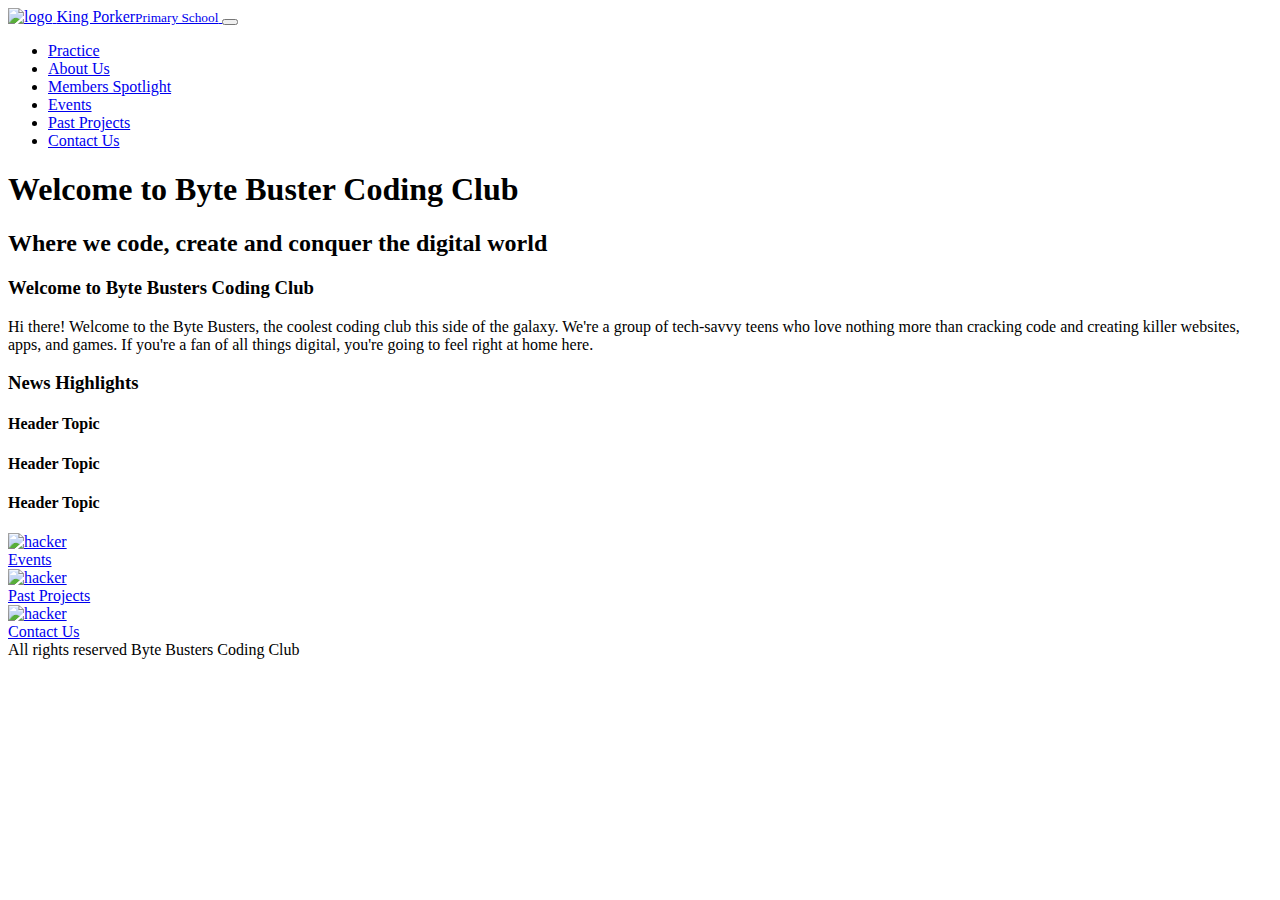
==== index.html @ 2f4677f9 "End of Lesson 9" ====
<!DOCTYPE html>
<html lang="en-SG">
<head>
	<meta charset="utf-8"/>
	<meta name="viewport" content="width=device-width"/>
	<!-- Take note that <head> section is different from header or <h1> -->
	<title>Byte Buster Coding Club</title>
	<script src="script/jquery.min.js"></script>
	<!-- Task 2: Add in script for script/bootstrap.js here -->
	<script src="script/bootstrap.js"></script>
	<link href="script/bootstrap.css" rel="stylesheet" />	
	<!-- Task 3: Add in link to stylesheet script/index.css -->
	<link href="script/index.css" rel="stylesheet" />	
	<!-- Challenge: Add in icon img/favicon-bbcc.png -->
	<link href="/img/King Porker 2.png" rel="icon" />	
</head>
<body class="bg-secondary bg-opacity-10" style="min-width:320px">
	<header>
		<nav class="navbar navbar-dark navbar-expand-lg bg-primary">
			<div class="container-fluid">
				<a class="navbar-brand" href="index.html">
					<img src="img/logo-bbcc.png" alt="logo" class="d-inline-block" style="max-height:3rem">
					<span class="d-none d-sm-inline-block align-middle">King Porker<small class="d-block lh-xs fs-7">Primary School</small></span>
				</a>
				<button class="navbar-toggler" type="button" data-bs-toggle="collapse" data-bs-target="#navlinks"><span class="navbar-toggler-icon"></span></button>
				<div class="collapse navbar-collapse" id="navlinks">
					<ul class="navbar-nav mr-auto mb-2 mb-lg-0">
						<li class="nav-item"><a class="nav-link" href="practice.html">Practice</a></li>
						<li class="nav-item"><a class="nav-link" href="aboutus.html">About Us</a></li>
						<li class="nav-item"><a class="nav-link" href="memberspotlight.html">Members Spotlight</a></li>
			<!-- add list item for events.html --> 
						<li class="nav-item"><a class="nav-link" href="events.html">Events</a></li>
            <!-- add list item for projects.html --> 
						<li class="nav-item"><a class="nav-link" href="projects.html">Past Projects</a></li>
            <!-- add list item for contacts.html --> 
						<li class="nav-item"><a class="nav-link" href="contacts.html">Contact Us</a></li>
					</ul>
				</div>
			</div>
		</nav>
	</header>
	<!-- Here the main container where students should code -->
	<article class="min-vh-100">
		<!-- Start Banner Region -->
		<div id="banner"></div>
    <!-- End Banner Region -->
		<!-- Start Page Header -->
		<div class="container pt-4 py-3">
      <!-- (Page Header Task 1) Add a <h1> text here to add a Page Header
           There are <h1> to <h6> for different sizes -->
      <h1 class="text-center fw-bold display-4">Welcome to Byte Buster Coding Club</h1>
      <!-- (Page Header Task 2) Add a <h2> text to add a subtext or a tagline
          e.g. "Where we code, create and conquer the digital world" -->
	  <h2 class="text-center">Where we code, create and conquer the digital world</h2>		
      <!-- BONUS: Add a css class attribute attribute to make it center by adding text-center --> 
		</div>
    <!-- End Page Header -->
		<!-- Start Leading Text -->
		<div class="py-3 bg-success bg-opacity-25">
			<div class="container">
        <!-- (Leading Text 1) Add a <h3> class for the Welcome Note -->
				<h3>Welcome to Byte Busters Coding Club</h3>
        <!-- (Leading Text 2) Add a <p> paragraph with a short introduction -->
        		<p>
        Hi there! Welcome to the Byte Busters, the coolest coding club this side of the galaxy. We're a group of tech-savvy teens who love nothing more than cracking code and creating killer websites, apps, and games. If you're a fan of all things digital, you're going to feel right at home here.
				</p>
			</div>
		</div>
    <!-- End Leading Text -->
		<div class="container py-3">
			<h3>News Highlights</h3>
			<h4>Header Topic</h4>
			<p></p>

			<h4>Header Topic</h4>
			<p></p>

			<h4>Header Topic</h4>
			<p></p>
		</div>
		
		<!-- Key section -->
		<div class="container py-3">
			<div class="d-flex flex-wrap justify-content-around">
				<div class="col-12 col-sm-6 col-md-4 col-xxl-3 p-3">
					<a class="position-relative img-overlay-container d-block" href="events.html">
						<img class="w-100" src="img/hacker.png" alt="hacker" decoding="async" loading="lazy"/>
						<div class="position-absolute top-0 left-0 w-100 h-100 bg-dark bg-opacity-75 text-light img-overlay">
							<span class="position-absolute top-50 left-50 translate-middle h4">Events</span>
						</div>
					</a>
				</div>
        <!-- (Link 1) Add in links to Past Projects here later -->
				<div class="col-12 col-sm-6 col-md-4 col-xxl-3 p-3">
					<a class="position-relative img-overlay-container d-block" href="projects.html">
						<img class="w-100" src="img/gamescene-2.png" alt="hacker" decoding="async" loading="lazy"/>
						<div class="position-absolute top-0 left-0 w-100 h-100 bg-dark bg-opacity-75 text-light img-overlay">
							<span class="position-absolute top-50 left-50 translate-middle h4">Past Projects</span>
						</div>
					</a>
				</div>
        <!-- (Link 2) Add in links to Contact Us here later -->
				<div class="col-12 col-sm-6 col-md-4 col-xxl-3 p-3">
					<a class="position-relative img-overlay-container d-block" href="contacts.html">
						<img class="w-100" src="img/contactus.png" alt="hacker" decoding="async" loading="lazy"/>
						<div class="position-absolute top-0 left-0 w-100 h-100 bg-dark bg-opacity-75 text-light img-overlay">
							<span class="position-absolute top-50 left-50 translate-middle h4">Contact Us</span>
						</div>
					</a>
				</div>
        <!-- You can use the same format to add more section links here in the future -->
			</div>
		</div>
	</article>
	<footer class="bg-dark text-light">
    <div class="container py-2 pb-4">
      <!-- Footer Task 1: add in your footer here. usually all rights reserved your club/ company name -->
		All rights reserved Byte Busters Coding Club
    </div>
  </footer>
  <!-- End of coding region -->
</body>
</html>
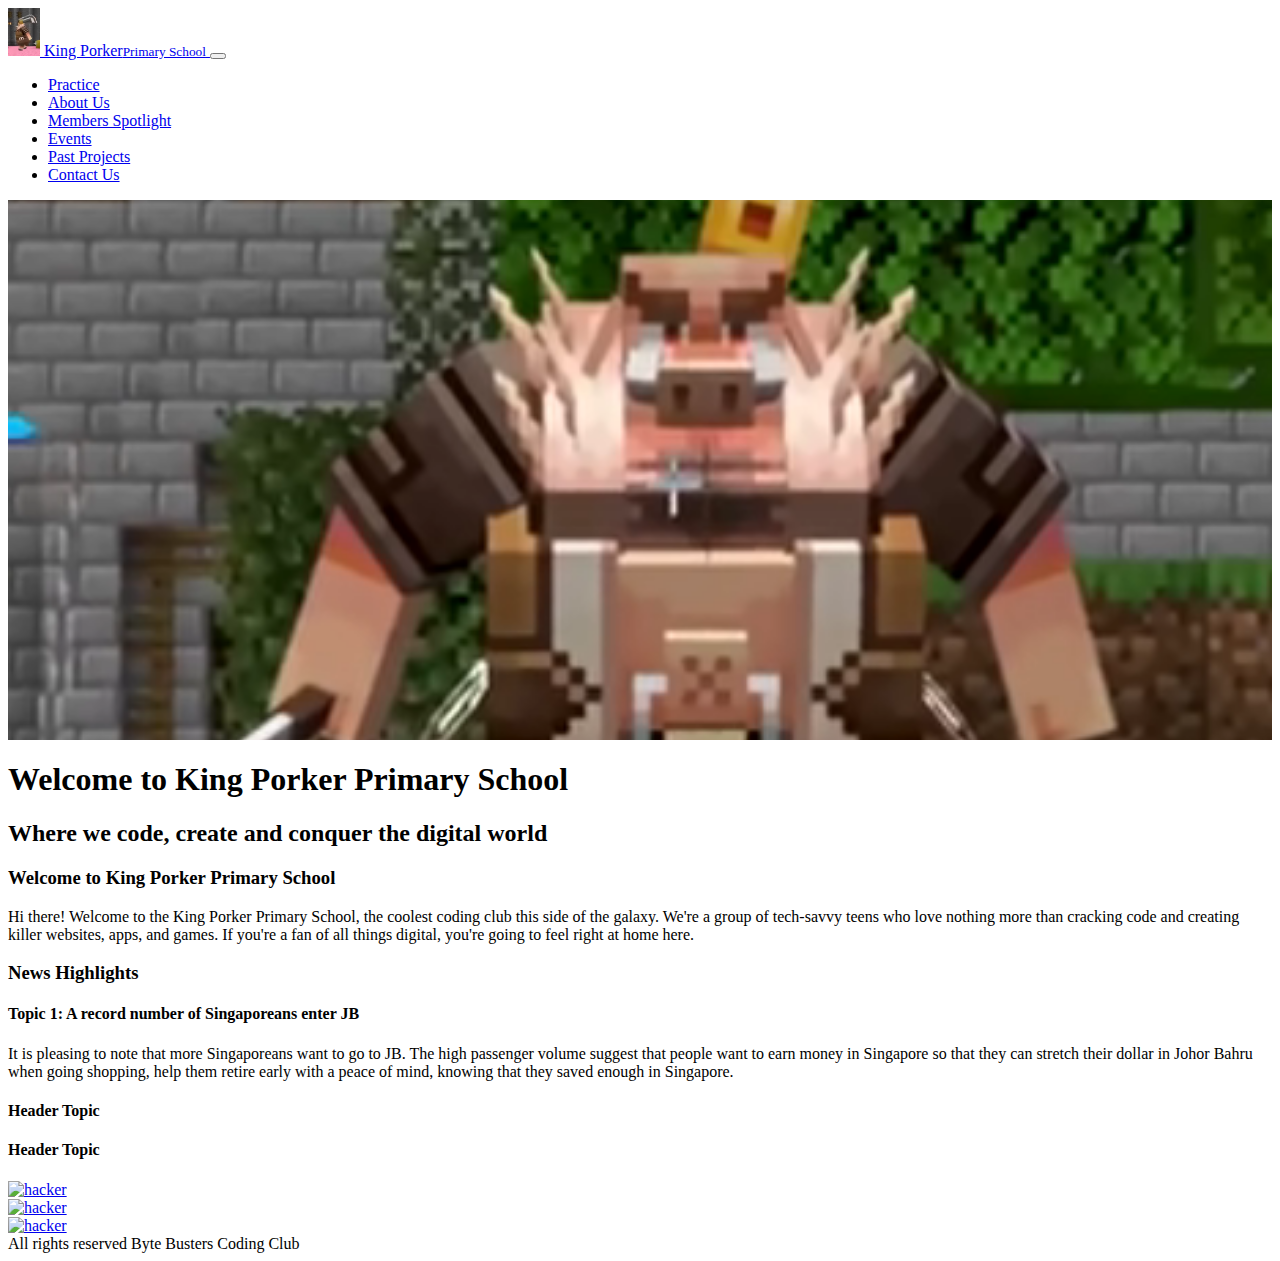
==== commit 60d0aee9: "Start of Lesson 11" ====
--- a/index.html
+++ b/index.html
@@ -3,15 +3,11 @@
 <head>
 	<meta charset="utf-8"/>
 	<meta name="viewport" content="width=device-width"/>
-	<!-- Take note that <head> section is different from header or <h1> -->
-	<title>Byte Buster Coding Club</title>
+	<title>King Porker Primary School</title>
 	<script src="script/jquery.min.js"></script>
-	<!-- Task 2: Add in script for script/bootstrap.js here -->
 	<script src="script/bootstrap.js"></script>
 	<link href="script/bootstrap.css" rel="stylesheet" />	
-	<!-- Task 3: Add in link to stylesheet script/index.css -->
 	<link href="script/index.css" rel="stylesheet" />	
-	<!-- Challenge: Add in icon img/favicon-bbcc.png -->
 	<link href="/img/King Porker 2.png" rel="icon" />	
 </head>
 <body class="bg-secondary bg-opacity-10" style="min-width:320px">
@@ -19,7 +15,7 @@
 		<nav class="navbar navbar-dark navbar-expand-lg bg-primary">
 			<div class="container-fluid">
 				<a class="navbar-brand" href="index.html">
-					<img src="img/logo-bbcc.png" alt="logo" class="d-inline-block" style="max-height:3rem">
+					<img src="img/King Porker 2.png" alt="logo" class="d-inline-block" style="max-height:3rem">
 					<span class="d-none d-sm-inline-block align-middle">King Porker<small class="d-block lh-xs fs-7">Primary School</small></span>
 				</a>
 				<button class="navbar-toggler" type="button" data-bs-toggle="collapse" data-bs-target="#navlinks"><span class="navbar-toggler-icon"></span></button>
@@ -28,30 +24,19 @@
 						<li class="nav-item"><a class="nav-link" href="practice.html">Practice</a></li>
 						<li class="nav-item"><a class="nav-link" href="aboutus.html">About Us</a></li>
 						<li class="nav-item"><a class="nav-link" href="memberspotlight.html">Members Spotlight</a></li>
-			<!-- add list item for events.html --> 
 						<li class="nav-item"><a class="nav-link" href="events.html">Events</a></li>
-            <!-- add list item for projects.html --> 
 						<li class="nav-item"><a class="nav-link" href="projects.html">Past Projects</a></li>
-            <!-- add list item for contacts.html --> 
 						<li class="nav-item"><a class="nav-link" href="contacts.html">Contact Us</a></li>
 					</ul>
 				</div>
 			</div>
 		</nav>
 	</header>
-	<!-- Here the main container where students should code -->
 	<article class="min-vh-100">
-		<!-- Start Banner Region -->
 		<div id="banner"></div>
-    <!-- End Banner Region -->
-		<!-- Start Page Header -->
 		<div class="container pt-4 py-3">
-      <!-- (Page Header Task 1) Add a <h1> text here to add a Page Header
-           There are <h1> to <h6> for different sizes -->
-      <h1 class="text-center fw-bold display-4">Welcome to Byte Buster Coding Club</h1>
-      <!-- (Page Header Task 2) Add a <h2> text to add a subtext or a tagline
-          e.g. "Where we code, create and conquer the digital world" -->
-	  <h2 class="text-center">Where we code, create and conquer the digital world</h2>		
+        <h1 class="text-center fw-bold display-4">Welcome to King Porker Primary School</h1>
+	    <h2 class="text-center">Where we code, create and conquer the digital world</h2>		
       <!-- BONUS: Add a css class attribute attribute to make it center by adding text-center --> 
 		</div>
     <!-- End Page Header -->
@@ -59,19 +44,16 @@
 		<div class="py-3 bg-success bg-opacity-25">
 			<div class="container">
         <!-- (Leading Text 1) Add a <h3> class for the Welcome Note -->
-				<h3>Welcome to Byte Busters Coding Club</h3>
-        <!-- (Leading Text 2) Add a <p> paragraph with a short introduction -->
-        		<p>
-        Hi there! Welcome to the Byte Busters, the coolest coding club this side of the galaxy. We're a group of tech-savvy teens who love nothing more than cracking code and creating killer websites, apps, and games. If you're a fan of all things digital, you're going to feel right at home here.
-				</p>
+				<h3>Welcome to King Porker Primary School</h3>
+			    <p>Hi there! Welcome to the King Porker Primary School, the coolest coding club this side of the galaxy. We're a group of tech-savvy teens who love nothing more than cracking code and creating killer websites, apps, and games. If you're a fan of all things digital, you're going to feel right at home here.</p>
+
 			</div>
 		</div>
-    <!-- End Leading Text -->
+
 		<div class="container py-3">
 			<h3>News Highlights</h3>
-			<h4>Header Topic</h4>
-			<p></p>
-
+			<h4>Topic 1: A record number of Singaporeans enter JB</h4>
+			<p>It is pleasing to note that more Singaporeans want to go to JB. The high passenger volume suggest that people want to earn money in Singapore so that they can stretch their dollar in Johor Bahru when going shopping, help them retire early with a peace of mind, knowing that they saved enough in Singapore.</p>
 			<h4>Header Topic</h4>
 			<p></p>
 
--- a/script/index.css
+++ b/script/index.css
@@ -0,0 +1,19 @@
+#banner {
+	background-image: url('../img/King Porker.png');
+	background-size: cover;
+	background-position: center center;
+	height: 40px;
+}
+@media (min-width: 992px) {
+	#banner {
+		height:60vh;
+	}
+}
+
+.img-overlay {
+	display:none;
+	z-index: 2;
+}
+.img-overlay-container:hover .img-overlay {
+	display: initial;
+}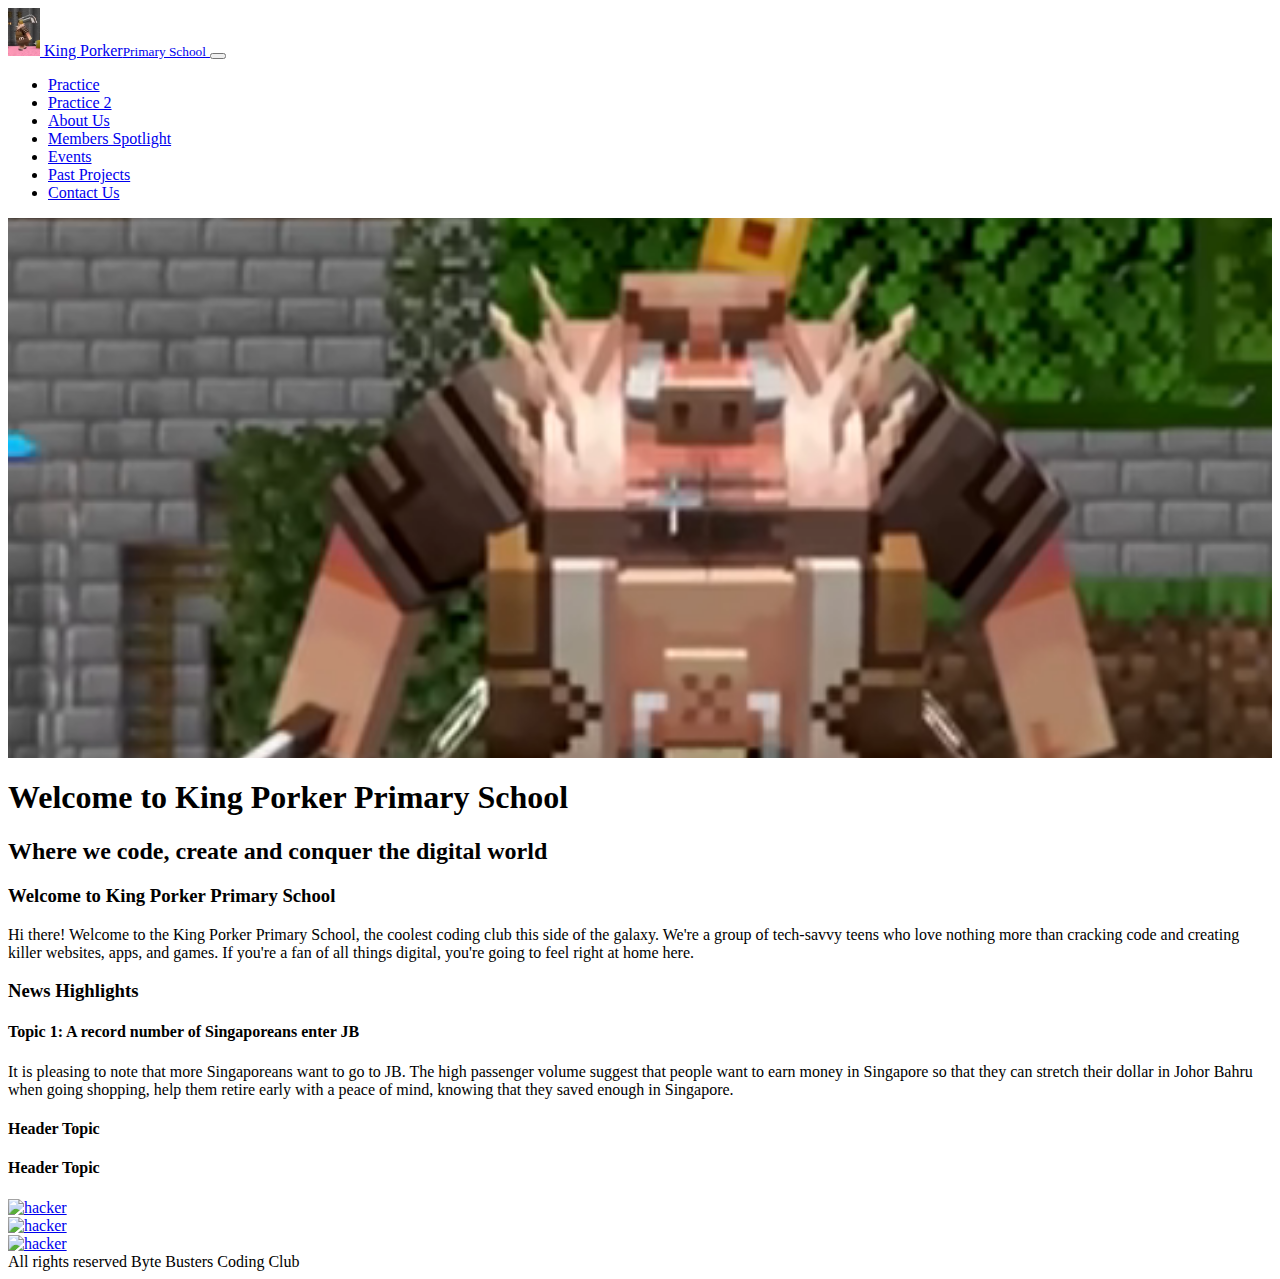
==== commit 03644161: "Durian Lesson 11" ====
--- a/index.html
+++ b/index.html
@@ -22,6 +22,7 @@
 				<div class="collapse navbar-collapse" id="navlinks">
 					<ul class="navbar-nav mr-auto mb-2 mb-lg-0">
 						<li class="nav-item"><a class="nav-link" href="practice.html">Practice</a></li>
+						<li class="nav-item"><a class="nav-link" href="practice2.html">Practice 2</a></li>
 						<li class="nav-item"><a class="nav-link" href="aboutus.html">About Us</a></li>
 						<li class="nav-item"><a class="nav-link" href="memberspotlight.html">Members Spotlight</a></li>
 						<li class="nav-item"><a class="nav-link" href="events.html">Events</a></li>
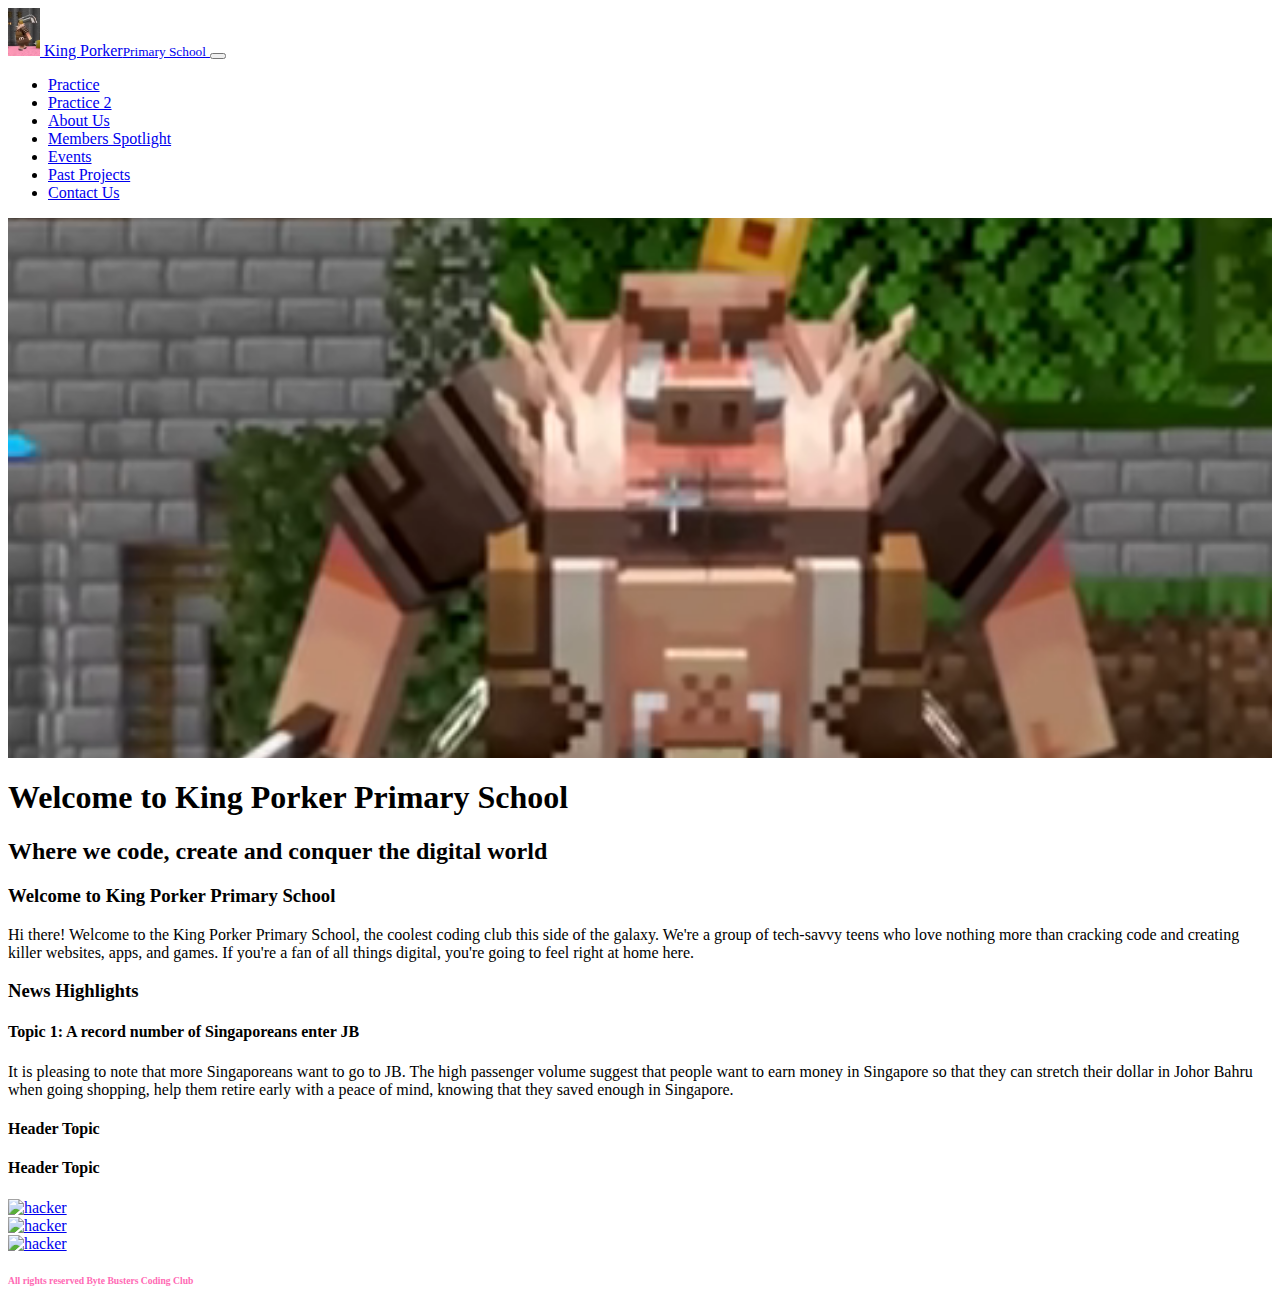
==== commit c53b5866: "End of Lesson 13" ====
--- a/index.html
+++ b/index.html
@@ -97,8 +97,7 @@
 	</article>
 	<footer class="bg-dark text-light">
     <div class="container py-2 pb-4">
-      <!-- Footer Task 1: add in your footer here. usually all rights reserved your club/ company name -->
-		All rights reserved Byte Busters Coding Club
+		<h6 style="color: hotpink; font-size: 9.6px; text-align: left;">All rights reserved Byte Busters Coding Club</h6>
     </div>
   </footer>
   <!-- End of coding region -->
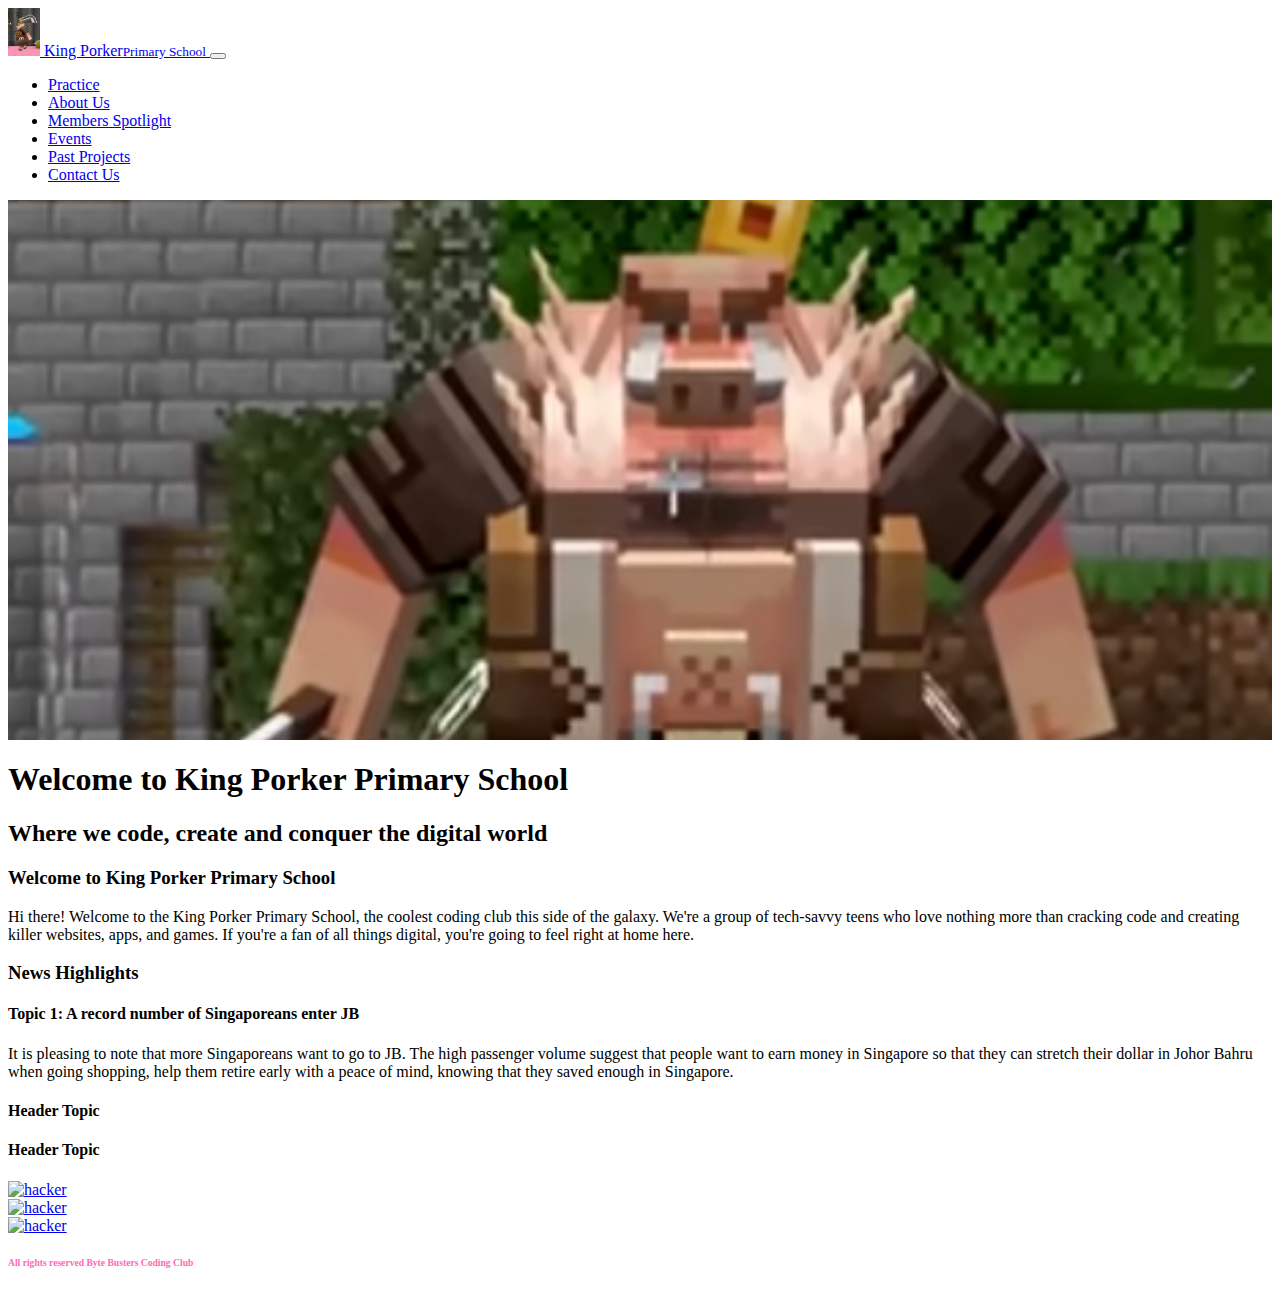
==== commit 09a90bb6: "End of Lesson 16" ====
--- a/index.html
+++ b/index.html
@@ -22,12 +22,11 @@
 				<div class="collapse navbar-collapse" id="navlinks">
 					<ul class="navbar-nav mr-auto mb-2 mb-lg-0">
 						<li class="nav-item"><a class="nav-link" href="practice.html">Practice</a></li>
-						<li class="nav-item"><a class="nav-link" href="practice2.html">Practice 2</a></li>
 						<li class="nav-item"><a class="nav-link" href="aboutus.html">About Us</a></li>
 						<li class="nav-item"><a class="nav-link" href="memberspotlight.html">Members Spotlight</a></li>
 						<li class="nav-item"><a class="nav-link" href="events.html">Events</a></li>
 						<li class="nav-item"><a class="nav-link" href="projects.html">Past Projects</a></li>
-						<li class="nav-item"><a class="nav-link" href="contacts.html">Contact Us</a></li>
+						<li class="nav-item"><a class="nav-link" href="contactus.html">Contact Us</a></li>
 					</ul>
 				</div>
 			</div>
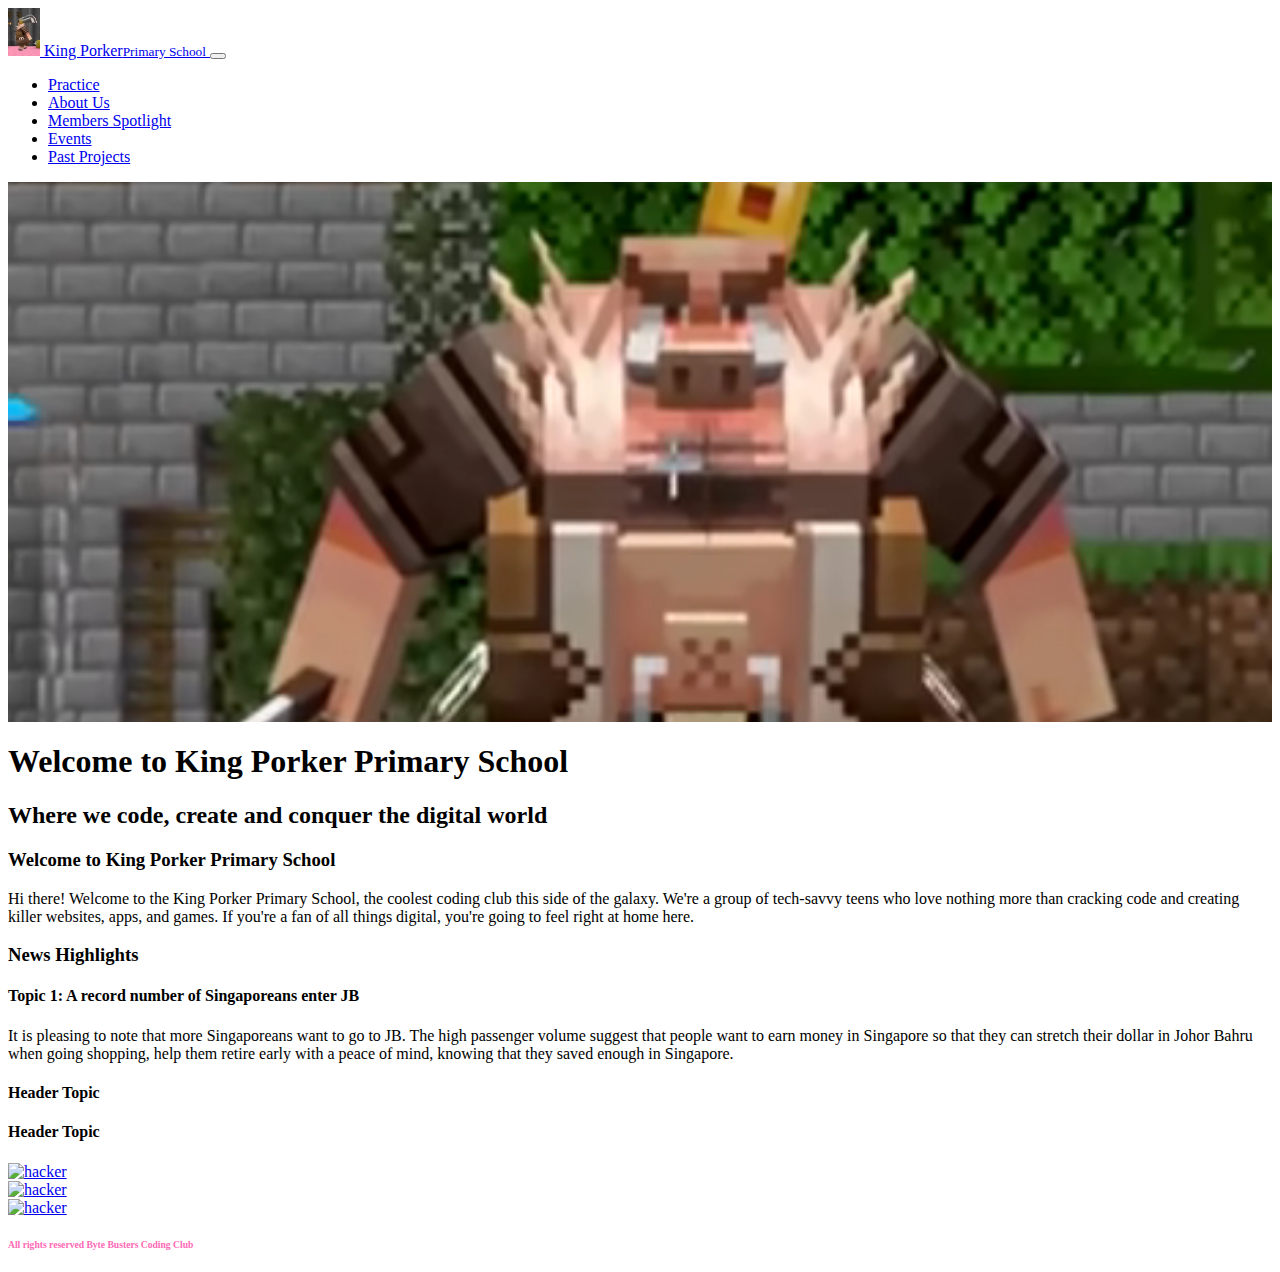
==== commit e8c8acb1: "small change" ====
--- a/index.html
+++ b/index.html
@@ -8,7 +8,7 @@
 	<script src="script/bootstrap.js"></script>
 	<link href="script/bootstrap.css" rel="stylesheet" />	
 	<link href="script/index.css" rel="stylesheet" />	
-	<link href="/img/King Porker 2.png" rel="icon" />	
+	<link href="/img/King Porker 2.png" rel="icon" />
 </head>
 <body class="bg-secondary bg-opacity-10" style="min-width:320px">
 	<header>
@@ -26,7 +26,6 @@
 						<li class="nav-item"><a class="nav-link" href="memberspotlight.html">Members Spotlight</a></li>
 						<li class="nav-item"><a class="nav-link" href="events.html">Events</a></li>
 						<li class="nav-item"><a class="nav-link" href="projects.html">Past Projects</a></li>
-						<li class="nav-item"><a class="nav-link" href="contactus.html">Contact Us</a></li>
 					</ul>
 				</div>
 			</div>
